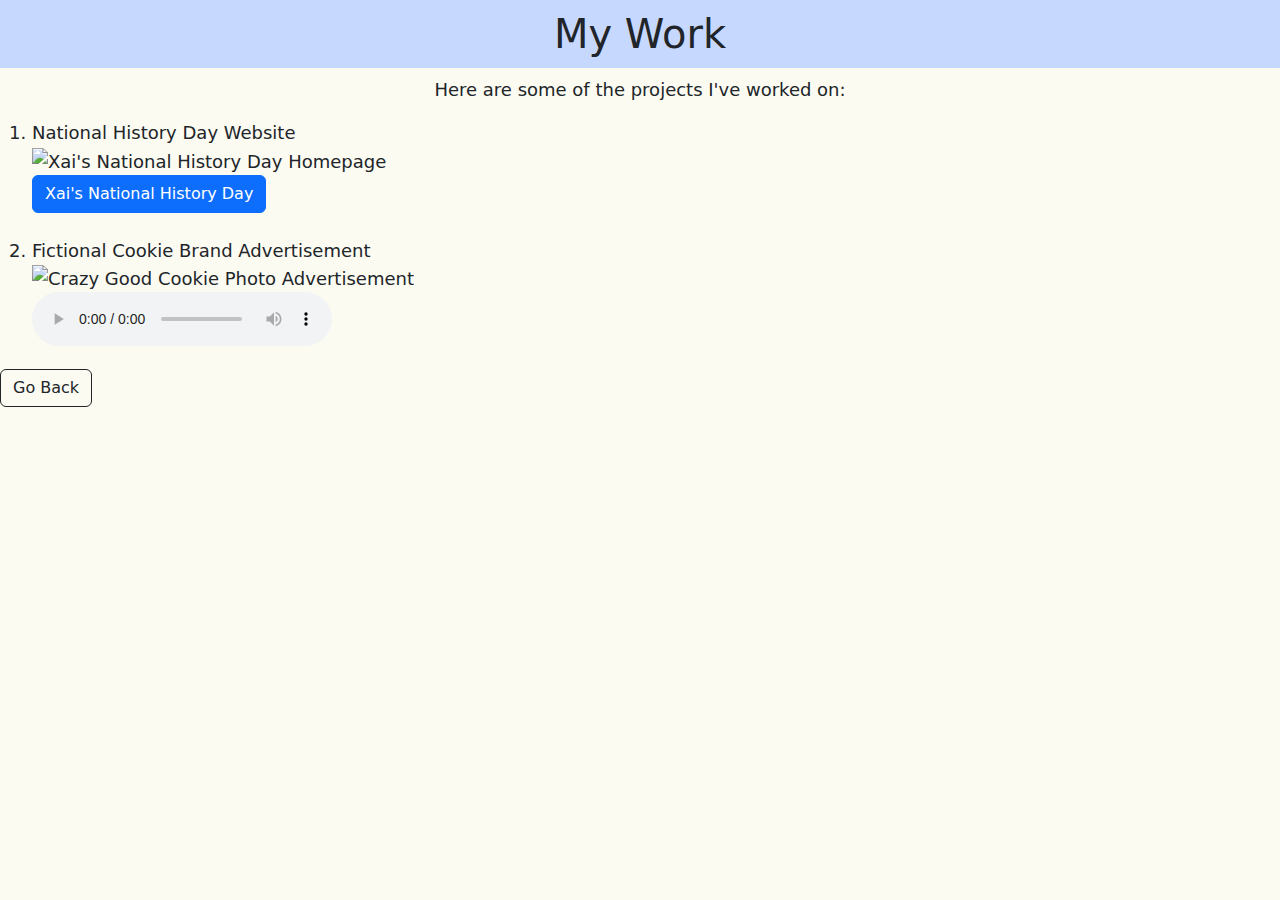
==== my-work.html @ 435ba3ba "Initial commit for GitHub Pages" ====
<!DOCTYPE html>
<html lang="en">
<head>
    <meta charset="UTF-8">
    <meta name="viewport" content="width=device-width, initial-scale=1.0">
    <title>My Work</title>
    <link rel="stylesheet" href="style.css">
    <link href="https://cdn.jsdelivr.net/npm/bootstrap@5.3.3/dist/css/bootstrap.min.css" rel="stylesheet" integrity="sha384-QWTKZyjpPEjISv5WaRU9OFeRpok6YctnYmDr5pNlyT2bRjXh0JMhjY6hW+ALEwIH" crossorigin="anonymous">
</head>
<body>
    <header>
    <h1>My Work</h1>
    </header>
    <link rel="stylesheet" href="/Users/xaikhang/style.css">     
    <link href="https://cdn.jsdelivr.net/npm/bootstrap@5.3.3/dist/css/bootstrap.min.css" rel="stylesheet" integrity="sha384-QWTKZyjpPEjISv5WaRU9OFeRpok6YctnYmDr5pNlyT2bRjXh0JMhjY6hW+ALEwIH" crossorigin="anonymous">
    <main>
    <p>Here are some of the projects I've worked on:</p>
    <body
    ><ol>
        <li>
            National History Day Website <br>
            <img src="/Users/xaikhang/Desktop/NationalHistoryDay.png" alt="Xai's National History Day Homepage" height="200">
            <br>
            <a class="btn btn-primary" href="https://site.nhd.org/80076537/home?fbclid=IwZXh0bgNhZW0CMTEAAR0Yk1d-vo_v01fa-NdO8vWTiecq_5A9fhr8yd2RMwLt4NbBiKwqhK8uocQ_aem_6h-9P0bTwIxzAUBATRRwMQ" role="button">Xai's National History Day</a>
        </li>
        <br>
        <li>
            Fictional Cookie Brand Advertisement <br>
            <img src="/Users/xaikhang/Downloads/CrazyGoodCookie.jpg" alt="Crazy Good Cookie Photo Advertisement" height="200">
            <br>
            <audio controls>
                <source src="/Users/xaikhang/Downloads/crazycookieradio.mp3" type="audio/mpeg">
                Your browser does not support the audio element.
            </audio>
        </li>
    </ol>
</main>
<footer>
    <a href="/Users/xaikhang/index.html" class="btn btn-outline-dark">Go Back</a>
</footer>
</body>
</html>
---- style.css ----
h1 {
    background-color: #c7d8ff;
    text-align: center;
    padding: 10px; 
}

p {
    text-align: center;
    font-size: 18px;
}

h2 {
    background-color: #d0eefc;
    text-align: center;
    padding: 10px; 
}

li {
    font-size: 18px;
}

body {
    background-color: rgb(251, 251, 242) !important;
}

a {
    font-size: 18px;
}
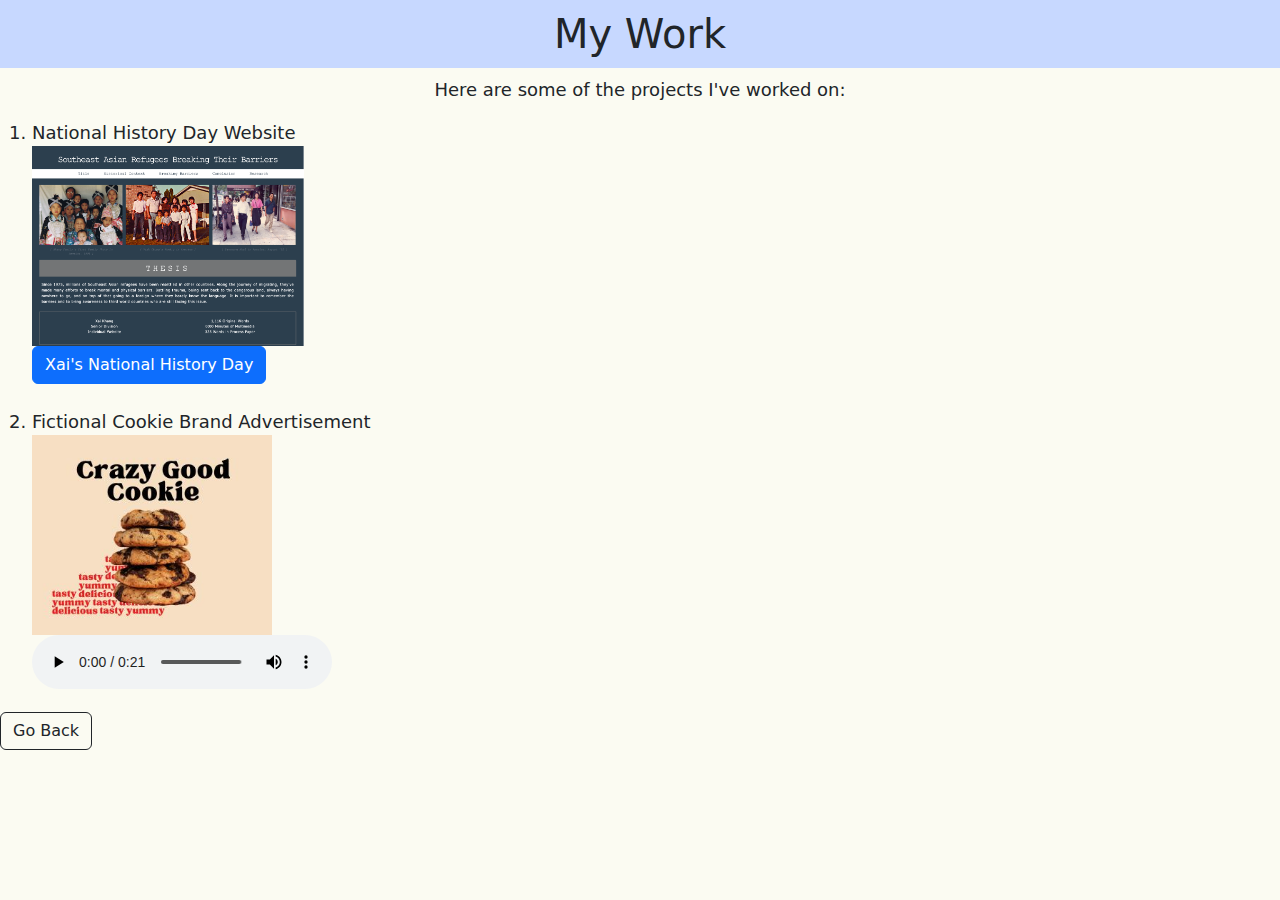
==== commit 9080793b: "Fixed CSS and updated HTML files" ====
--- a/my-work.html
+++ b/my-work.html
@@ -11,7 +11,7 @@
     <header>
     <h1>My Work</h1>
     </header>
-    <link rel="stylesheet" href="/Users/xaikhang/style.css">     
+    <link rel="stylesheet" href="style.css">     
     <link href="https://cdn.jsdelivr.net/npm/bootstrap@5.3.3/dist/css/bootstrap.min.css" rel="stylesheet" integrity="sha384-QWTKZyjpPEjISv5WaRU9OFeRpok6YctnYmDr5pNlyT2bRjXh0JMhjY6hW+ALEwIH" crossorigin="anonymous">
     <main>
     <p>Here are some of the projects I've worked on:</p>
@@ -19,24 +19,24 @@
     ><ol>
         <li>
             National History Day Website <br>
-            <img src="/Users/xaikhang/Desktop/NationalHistoryDay.png" alt="Xai's National History Day Homepage" height="200">
+            <img src="NationalHistoryDay.png" alt="Xai's National History Day Homepage" height="200">
             <br>
             <a class="btn btn-primary" href="https://site.nhd.org/80076537/home?fbclid=IwZXh0bgNhZW0CMTEAAR0Yk1d-vo_v01fa-NdO8vWTiecq_5A9fhr8yd2RMwLt4NbBiKwqhK8uocQ_aem_6h-9P0bTwIxzAUBATRRwMQ" role="button">Xai's National History Day</a>
         </li>
         <br>
         <li>
             Fictional Cookie Brand Advertisement <br>
-            <img src="/Users/xaikhang/Downloads/CrazyGoodCookie.jpg" alt="Crazy Good Cookie Photo Advertisement" height="200">
+            <img src="CrazyGoodCookie.jpg" alt="Crazy Good Cookie Photo Advertisement" height="200">
             <br>
             <audio controls>
-                <source src="/Users/xaikhang/Downloads/crazycookieradio.mp3" type="audio/mpeg">
+                <source src="crazycookieradio.mp3" type="audio/mpeg">
                 Your browser does not support the audio element.
             </audio>
         </li>
     </ol>
 </main>
 <footer>
-    <a href="/Users/xaikhang/index.html" class="btn btn-outline-dark">Go Back</a>
+    <a href="index.html" class="btn btn-outline-dark">Go Back</a>
 </footer>
 </body>
 </html>
